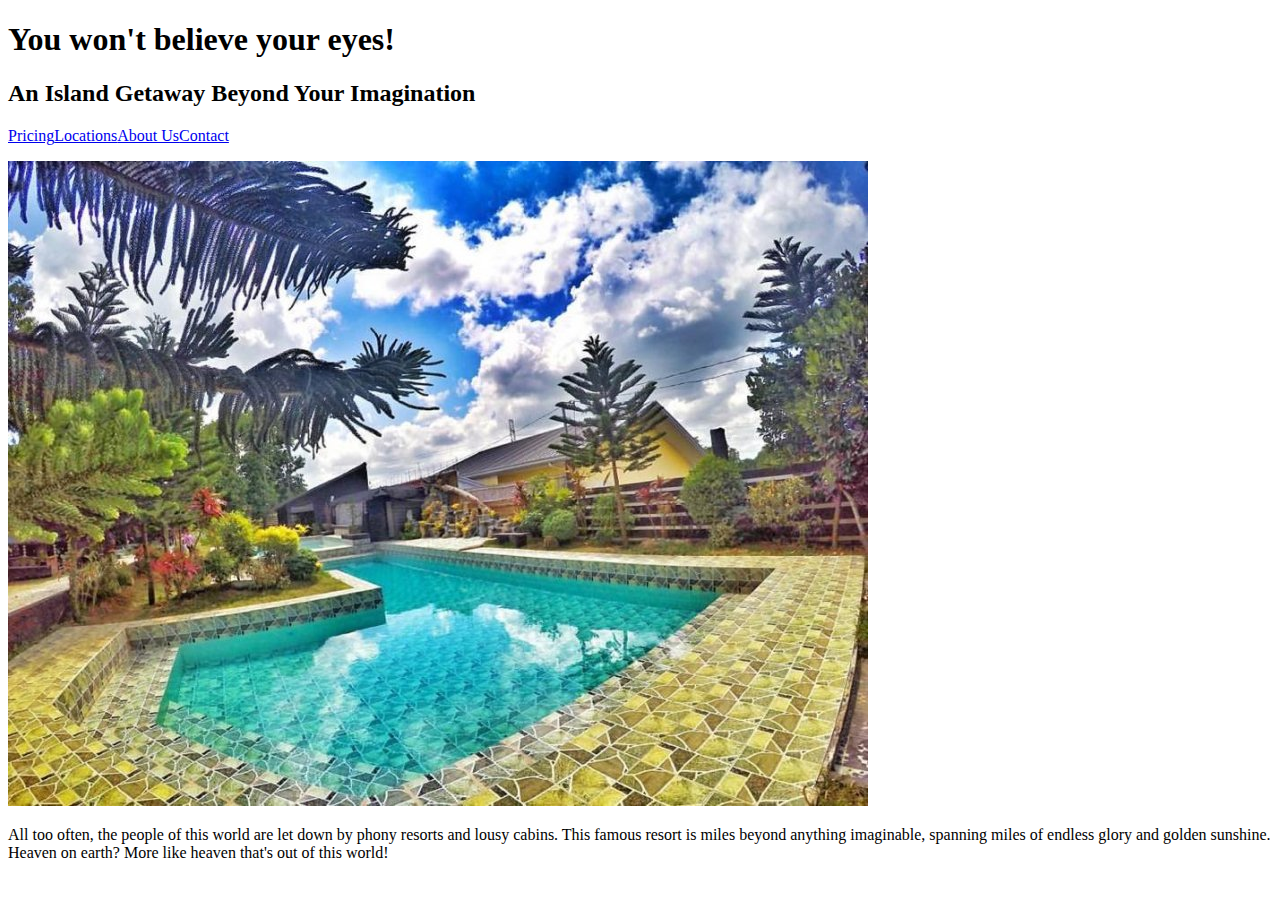
==== about.html @ 02bb3f60 "added bare html files with css references, and a basic site layout" ====
<!DOCTYPE HTML>
<html lang="en-US">

<head>
<link href = "css/styles.css" rel="stylesheet" type="text/css">
<title>Your New Favorite Resort</title>
</head>
<body>
  <h1>You won't believe your eyes!</h1>
  <h2>An Island Getaway Beyond Your Imagination</h2>
  <p><a href = "pricing.html">Pricing</a><a href = "locations.html">Locations</a><a href = "about.html">About Us</a><a href = "contact.html">Contact</a></p>
  <img src="img/image1.jpg" alt="Our island views">
  <p>All too often, the people of this world are let down by phony resorts and lousy cabins. This famous resort is miles beyond anything imaginable, spanning miles of endless glory and golden sunshine. Heaven on earth? More like heaven that's out of this world!</p>
  </body>
  </html>
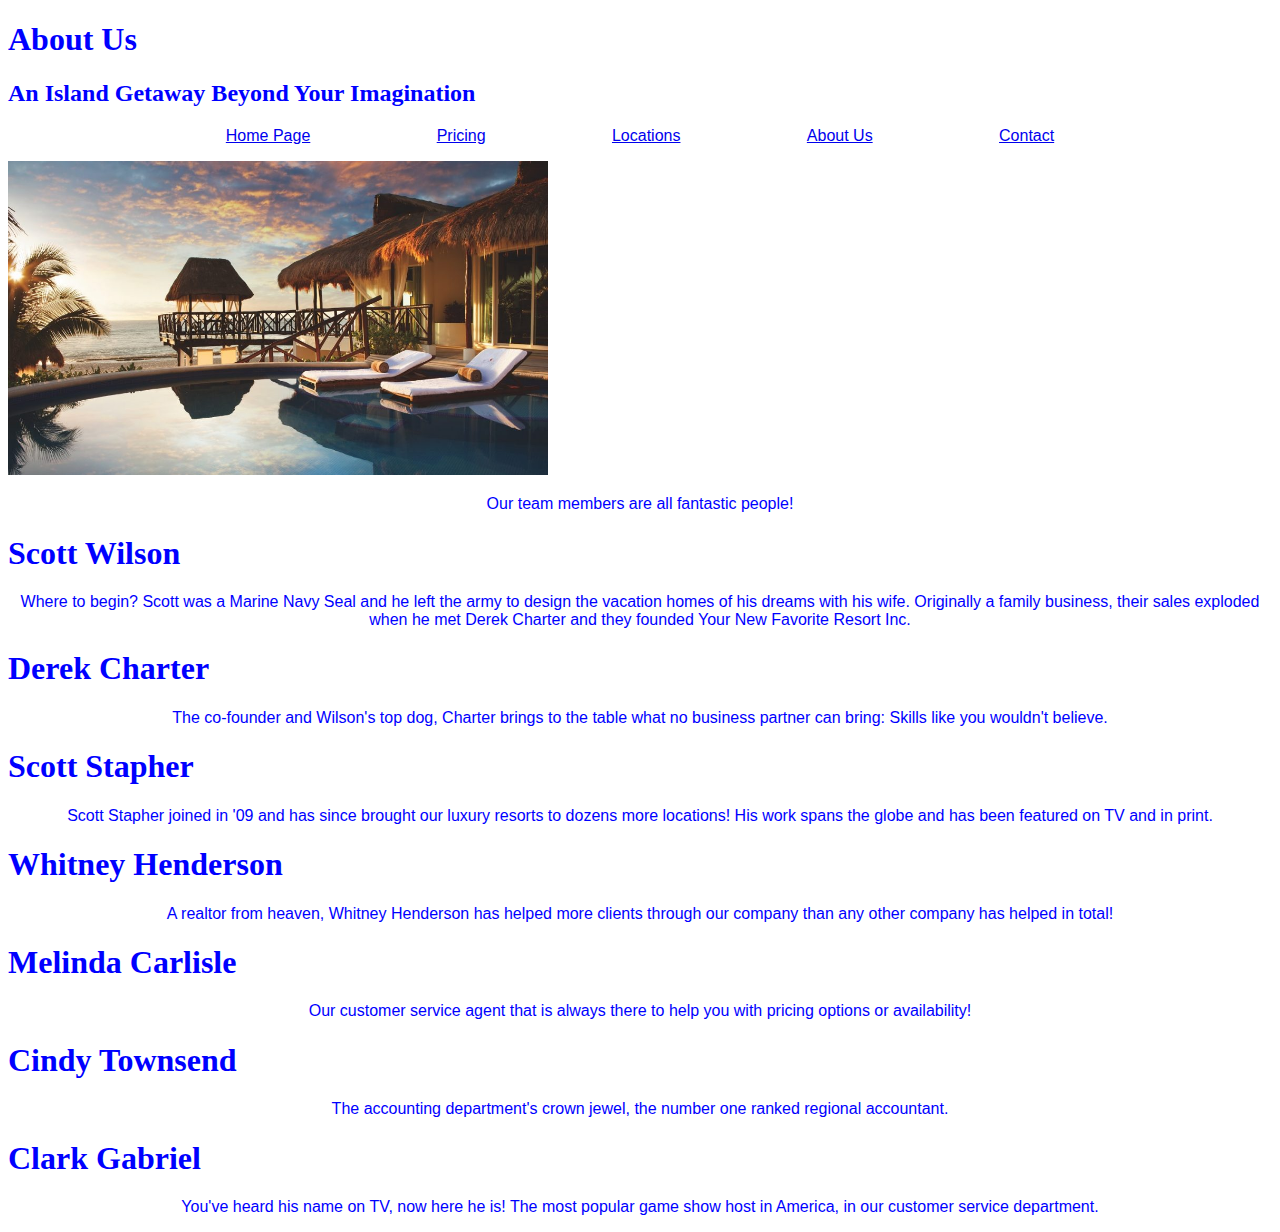
==== commit 47b5d3a8: "Initial site and basic CSS" ====
--- a/about.html
+++ b/about.html
@@ -6,10 +6,24 @@
 <title>Your New Favorite Resort</title>
 </head>
 <body>
-  <h1>You won't believe your eyes!</h1>
+  <h1>About Us</h1>
   <h2>An Island Getaway Beyond Your Imagination</h2>
-  <p><a href = "pricing.html">Pricing</a><a href = "locations.html">Locations</a><a href = "about.html">About Us</a><a href = "contact.html">Contact</a></p>
-  <img src="img/image1.jpg" alt="Our island views">
-  <p>All too often, the people of this world are let down by phony resorts and lousy cabins. This famous resort is miles beyond anything imaginable, spanning miles of endless glory and golden sunshine. Heaven on earth? More like heaven that's out of this world!</p>
+  <p><a href = "index.html">Home Page</a><a href = "pricing.html">Pricing</a><a href = "locations.html">Locations</a><a href = "about.html">About Us</a><a href = "contact.html">Contact</a></p>
+  <img src="img/image6.jpg" alt="Our island views">
+  <p>Our team members are all fantastic people!</p>
+  <h1>Scott Wilson</h1>
+  <p>Where to begin? Scott was a Marine Navy Seal and he left the army to design the vacation homes of his dreams with his wife. Originally a family business, their sales exploded when he met Derek Charter and they founded Your New Favorite Resort Inc.</p>
+  <h1>Derek Charter</h1>
+  <p>The co-founder and Wilson's top dog, Charter brings to the table what no business partner can bring: Skills like you wouldn't believe.</p>
+  <h1>Scott Stapher</h1>
+  <p>Scott Stapher joined in '09 and has since brought our luxury resorts to dozens more locations! His work spans the globe and has been featured on TV and in print.</p>
+  <h1>Whitney Henderson</h1>
+  <p>A realtor from heaven, Whitney Henderson has helped more clients through our company than any other company has helped in total!</p>
+  <h1>Melinda Carlisle</h1>
+  <p>Our customer service agent that is always there to help you with pricing options or availability!</p>
+  <h1>Cindy Townsend</h1>
+  <p>The accounting department's crown jewel, the number one ranked regional accountant.</p>
+  <h1>Clark Gabriel</h1>
+  <p>You've heard his name on TV, now here he is! The most popular game show host in America, in our customer service department.</p>
   </body>
   </html>--- a/css/styles.css
+++ b/css/styles.css
@@ -0,0 +1,14 @@
+body {
+  color:blue;
+}
+img {
+  width:540px;
+  height:auto;
+}
+p {
+  text-align:center;
+  font-family: 'Gill Sans', 'Gill Sans MT', Calibri, 'Trebuchet MS', sans-serif
+}
+a {
+  margin:5%
+}
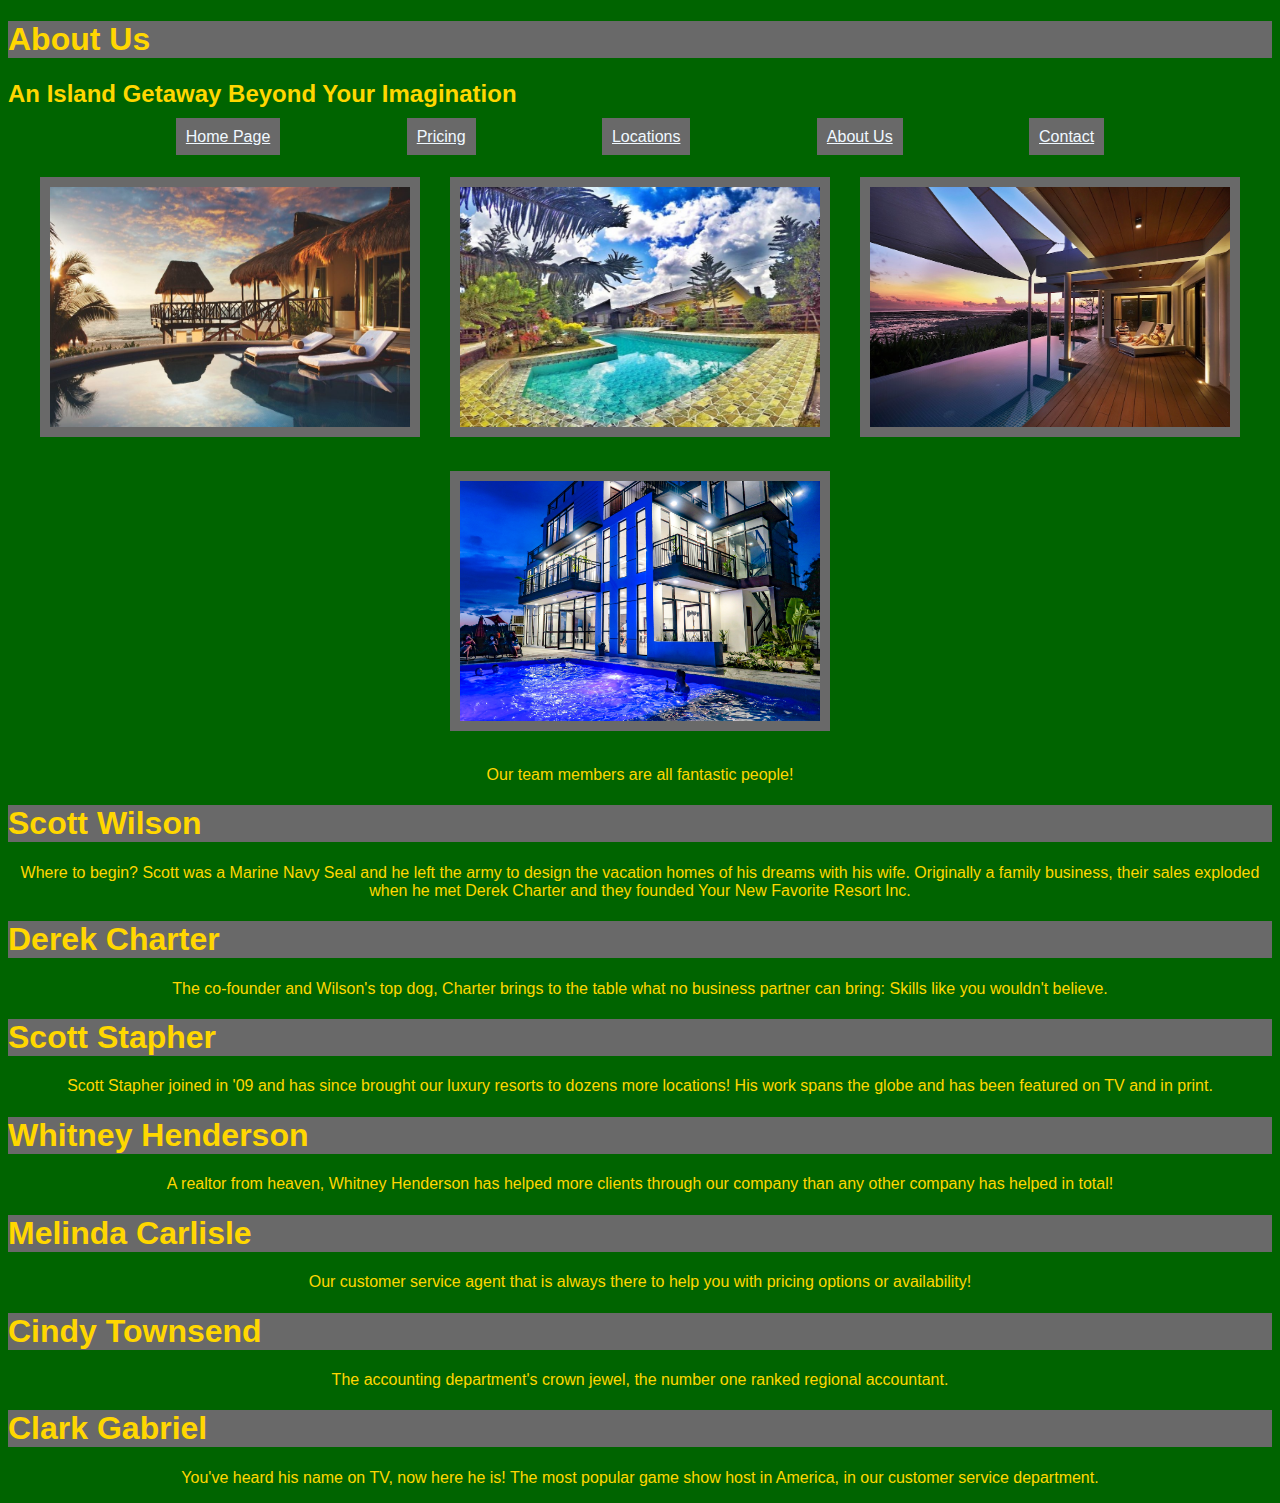
==== commit b37d8a22: "css styling in the forest theme" ====
--- a/about.html
+++ b/about.html
@@ -9,7 +9,7 @@
   <h1>About Us</h1>
   <h2>An Island Getaway Beyond Your Imagination</h2>
   <p><a href = "index.html">Home Page</a><a href = "pricing.html">Pricing</a><a href = "locations.html">Locations</a><a href = "about.html">About Us</a><a href = "contact.html">Contact</a></p>
-  <img src="img/image6.jpg" alt="Our island views">
+  <p><img src="img/image6.jpg" alt="Our island views"><img src="img/image1.jpg" alt="Our island views"><img src="img/image2.jpg" alt="Our island views"><img src="img/image3.jpg" alt="Our island views"></p>
   <p>Our team members are all fantastic people!</p>
   <h1>Scott Wilson</h1>
   <p>Where to begin? Scott was a Marine Navy Seal and he left the army to design the vacation homes of his dreams with his wife. Originally a family business, their sales exploded when he met Derek Charter and they founded Your New Favorite Resort Inc.</p>
--- a/css/styles.css
+++ b/css/styles.css
@@ -1,14 +1,28 @@
 body {
-  color:blue;
+  color:gold;
+  background-color:darkgreen;
+  align-items:center;
+  font-family:'Franklin Gothic Medium', 'Arial Narrow', Arial, sans-serif;
 }
 img {
-  width:540px;
-  height:auto;
+  width:360px;
+  height:240px;
+  margin:15px;
+  padding:10px;
+  background-color:dimgrey;
+  text-align: center;
 }
 p {
   text-align:center;
   font-family: 'Gill Sans', 'Gill Sans MT', Calibri, 'Trebuchet MS', sans-serif
 }
 a {
-  margin:5%
+  margin:5%;
+  color:aliceblue;
+  background-color:dimgrey;
+  padding:10px;
 }
+h1 {
+  background-color: dimgrey;
+  
+}
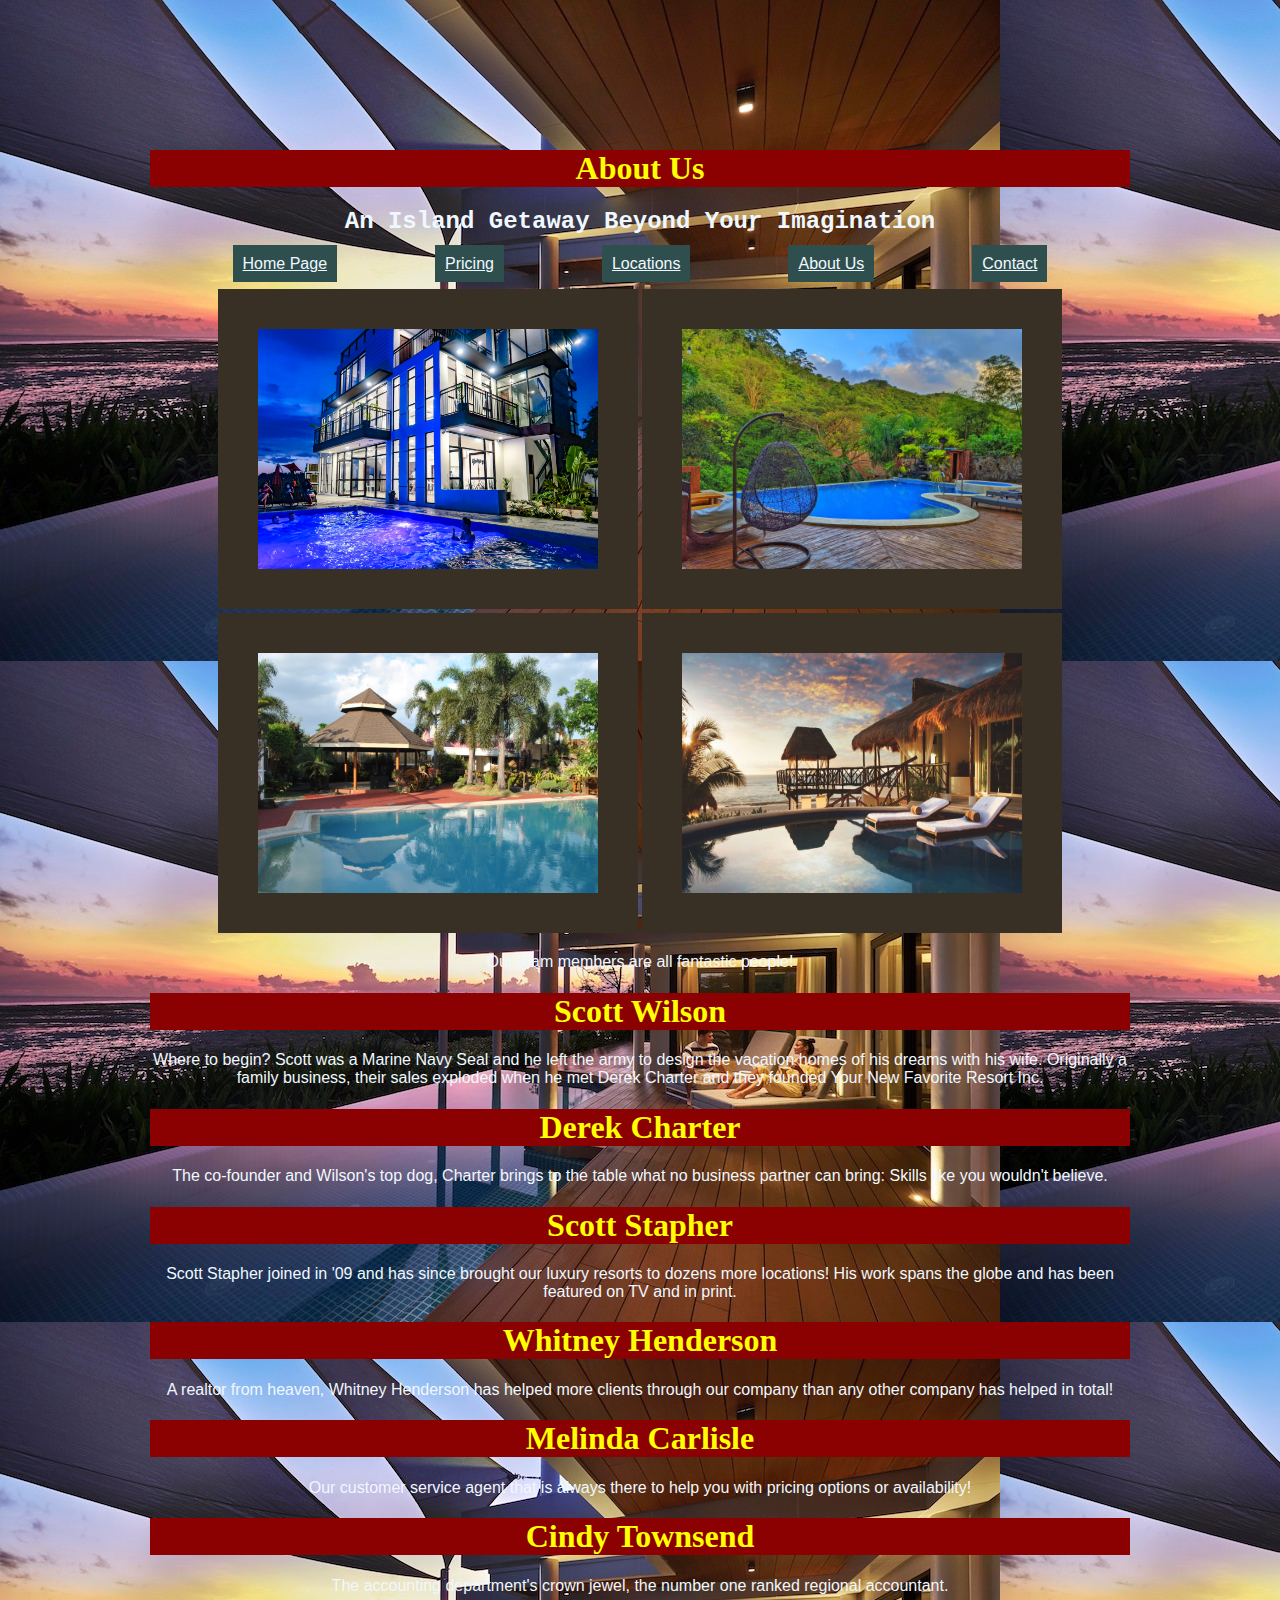
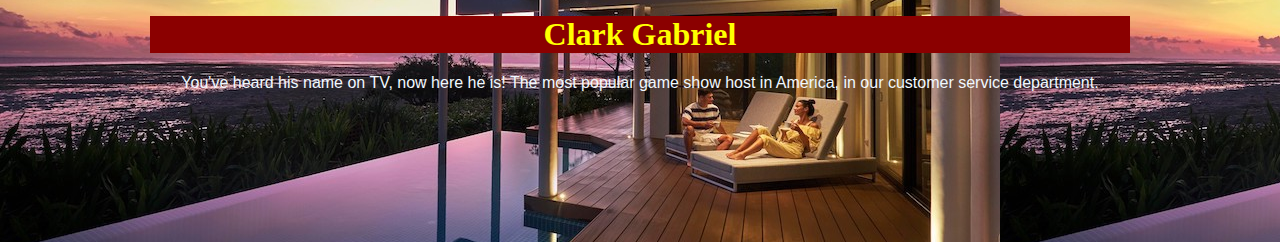
==== commit 451a0028: "Explored a second style instead of the forest theme" ====
--- a/about.html
+++ b/about.html
@@ -9,7 +9,10 @@
   <h1>About Us</h1>
   <h2>An Island Getaway Beyond Your Imagination</h2>
   <p><a href = "index.html">Home Page</a><a href = "pricing.html">Pricing</a><a href = "locations.html">Locations</a><a href = "about.html">About Us</a><a href = "contact.html">Contact</a></p>
-  <p><img src="img/image6.jpg" alt="Our island views"><img src="img/image1.jpg" alt="Our island views"><img src="img/image2.jpg" alt="Our island views"><img src="img/image3.jpg" alt="Our island views"></p>
+  <p><img src="img/image3.jpg" alt="Our island views">
+    <img src="img/image4.jpg" alt="Our island views">
+    <img src="img/image5.jpg" alt="Our island views">
+    <img src="img/image6.jpg" alt="Our island views"></p>
   <p>Our team members are all fantastic people!</p>
   <h1>Scott Wilson</h1>
   <p>Where to begin? Scott was a Marine Navy Seal and he left the army to design the vacation homes of his dreams with his wife. Originally a family business, their sales exploded when he met Derek Charter and they founded Your New Favorite Resort Inc.</p>
--- a/css/styles.css
+++ b/css/styles.css
@@ -1,28 +1,35 @@
 body {
-  color:gold;
-  background-color:darkgreen;
-  align-items:center;
-  font-family:'Franklin Gothic Medium', 'Arial Narrow', Arial, sans-serif;
+  margin:150px;
+  color:aliceblue;
+  background-color:rgb(46, 17, 6);
+  background-image: url("/img/image2.jpg");
+  background-repeat:repeat;
 }
 img {
-  width:360px;
+  padding: 40px;
+  background-color:rgb(56, 48, 37);
+  width:340px;
   height:240px;
-  margin:15px;
-  padding:10px;
-  background-color:dimgrey;
-  text-align: center;
 }
 p {
   text-align:center;
   font-family: 'Gill Sans', 'Gill Sans MT', Calibri, 'Trebuchet MS', sans-serif
 }
 a {
-  margin:5%;
+  padding:10px;
+  background-color:darkslategrey;
+  margin:5%
+}
+a:any-link {
   color:aliceblue;
-  background-color:dimgrey;
-  padding:10px;
 }
 h1 {
-  background-color: dimgrey;
-  
+  text-align:center;
+  font-family:cursive;
+  background-color: darkred;
+  color: yellow;
 }
+h2 {
+  text-align:center;
+  font-family:'Courier New', Courier, monospace;
+}
